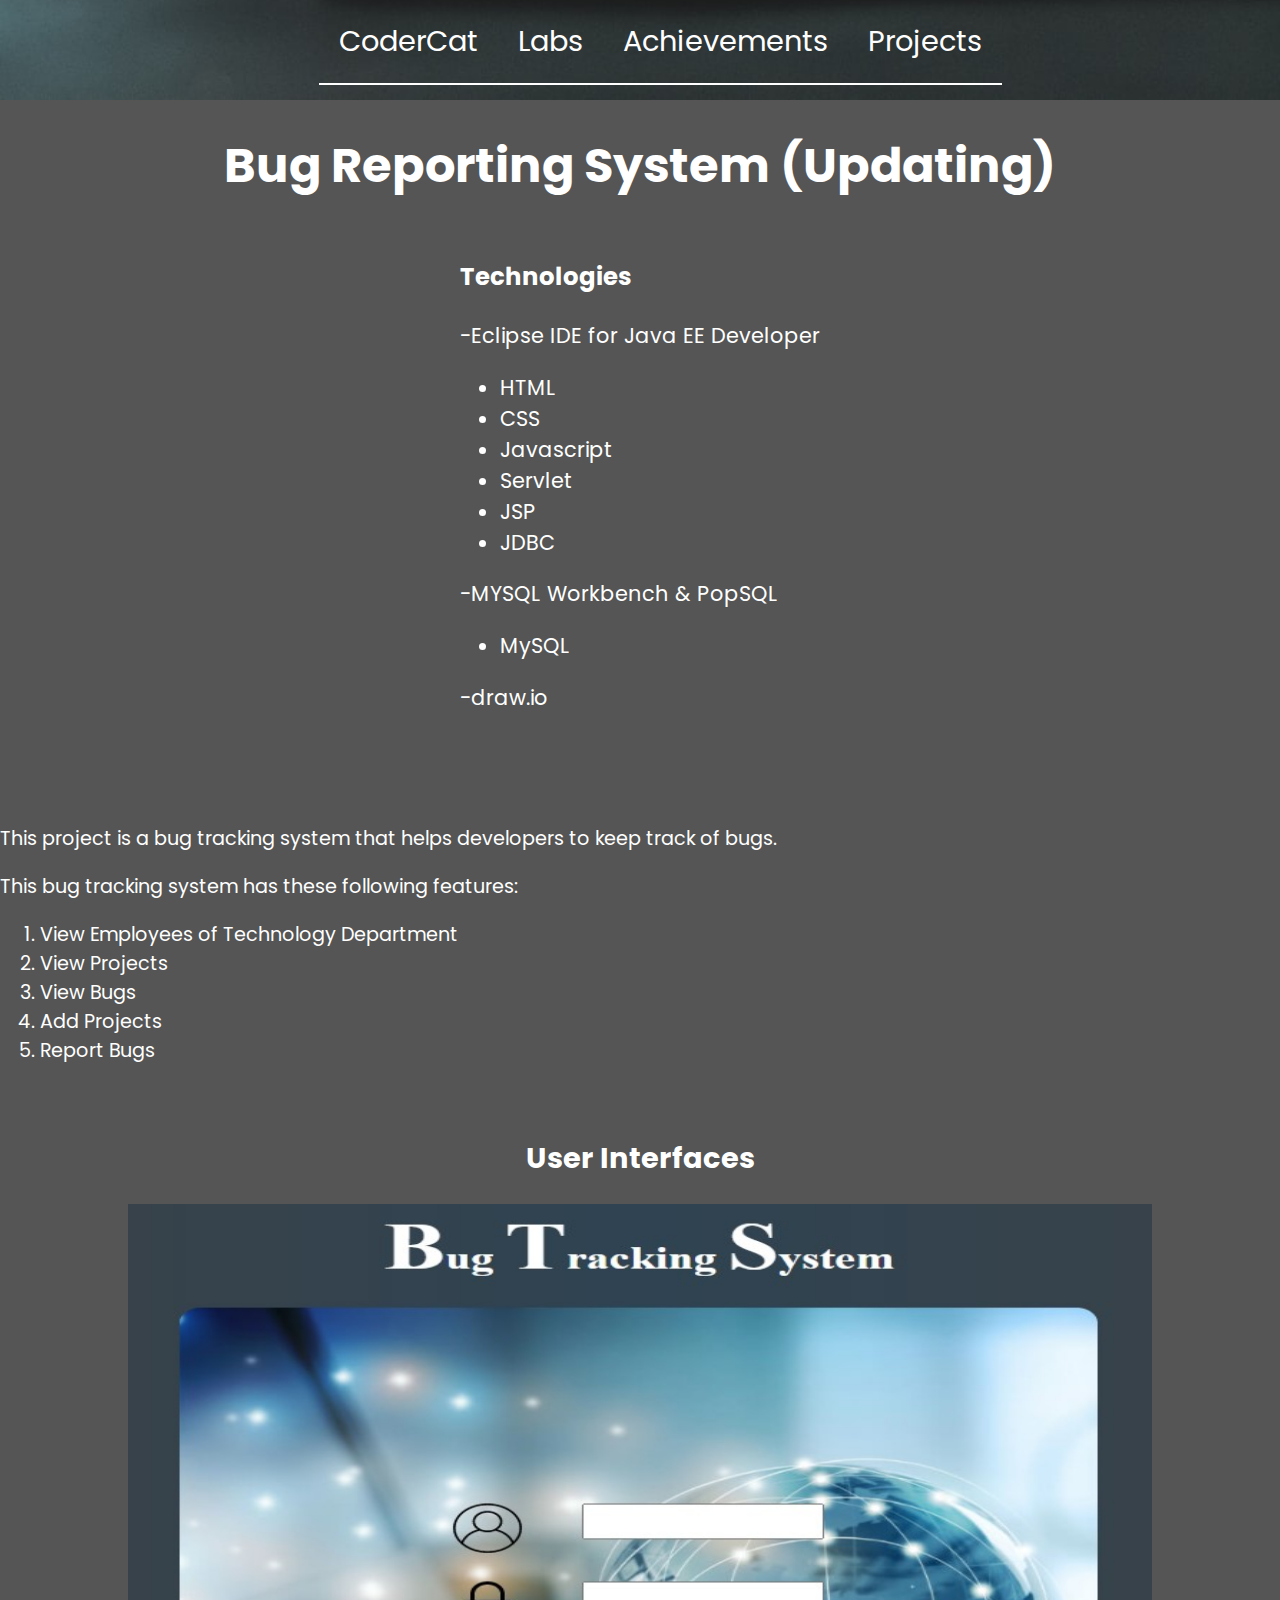
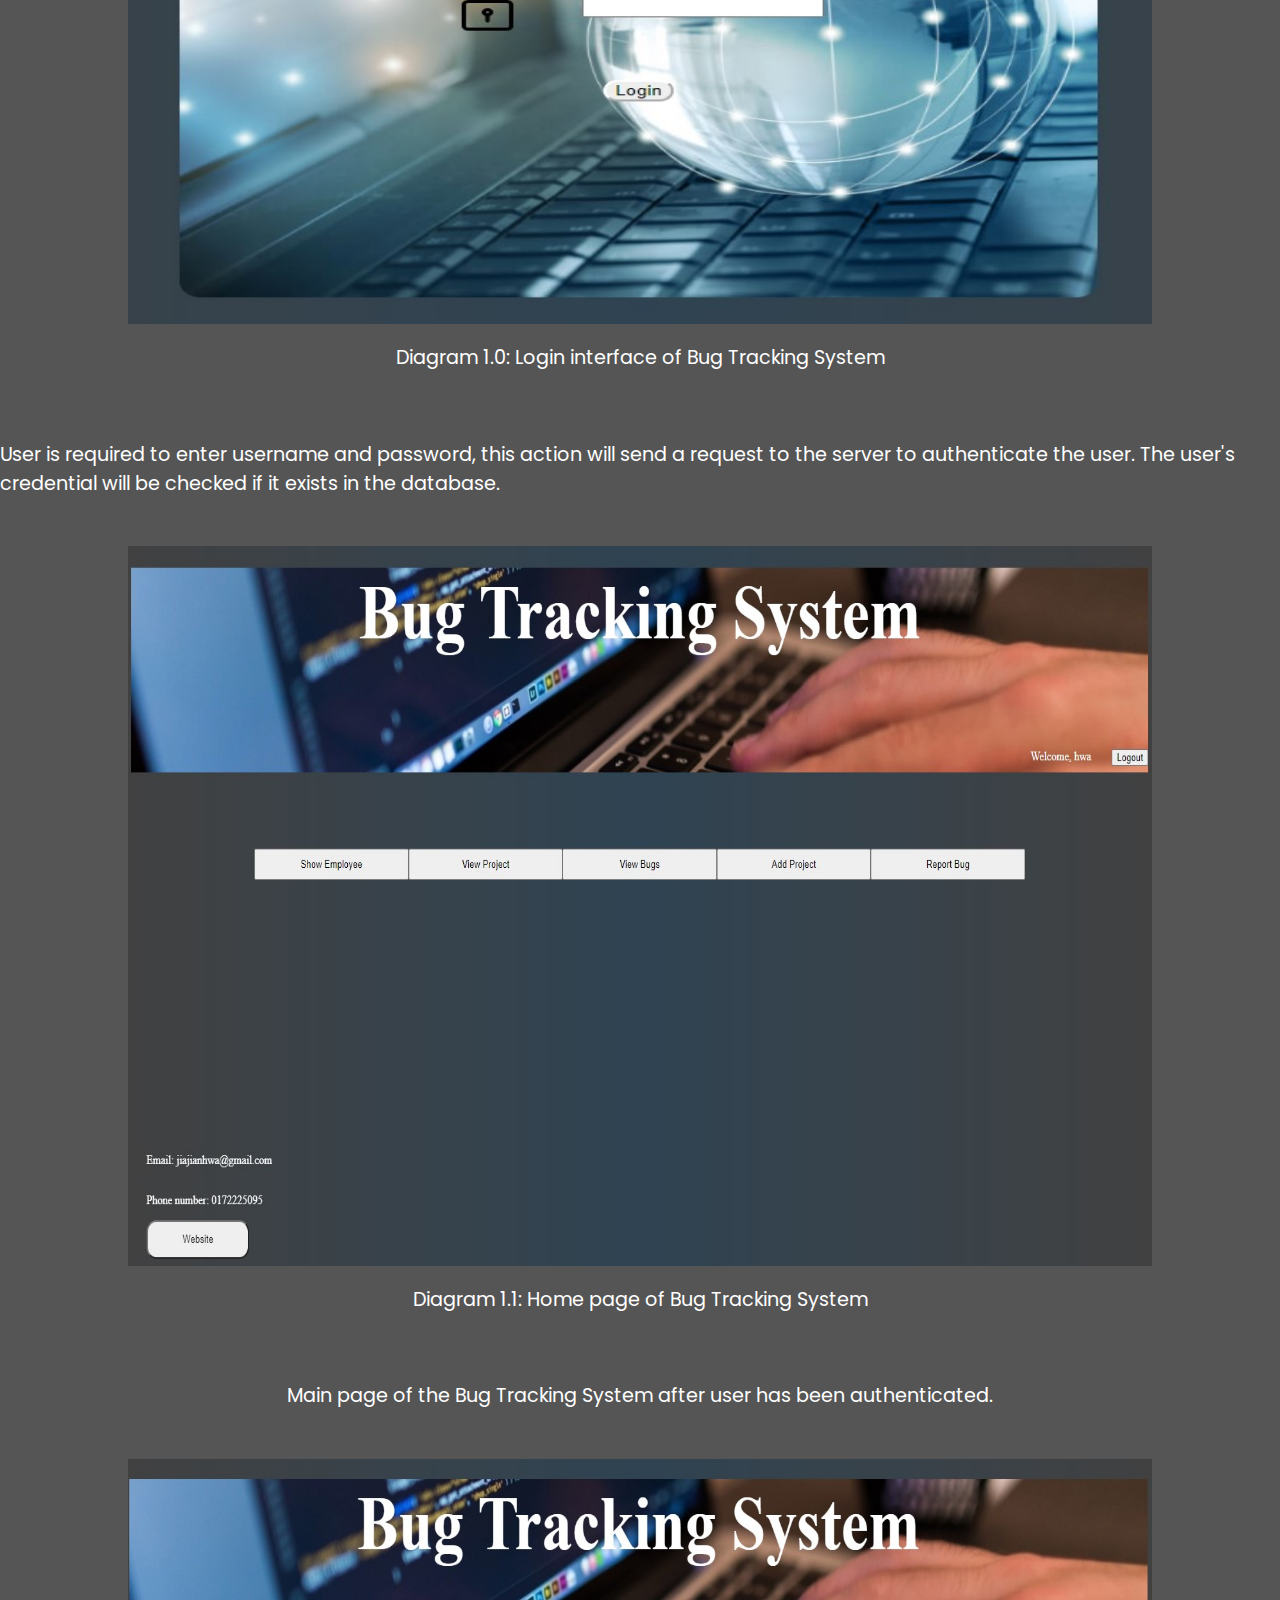
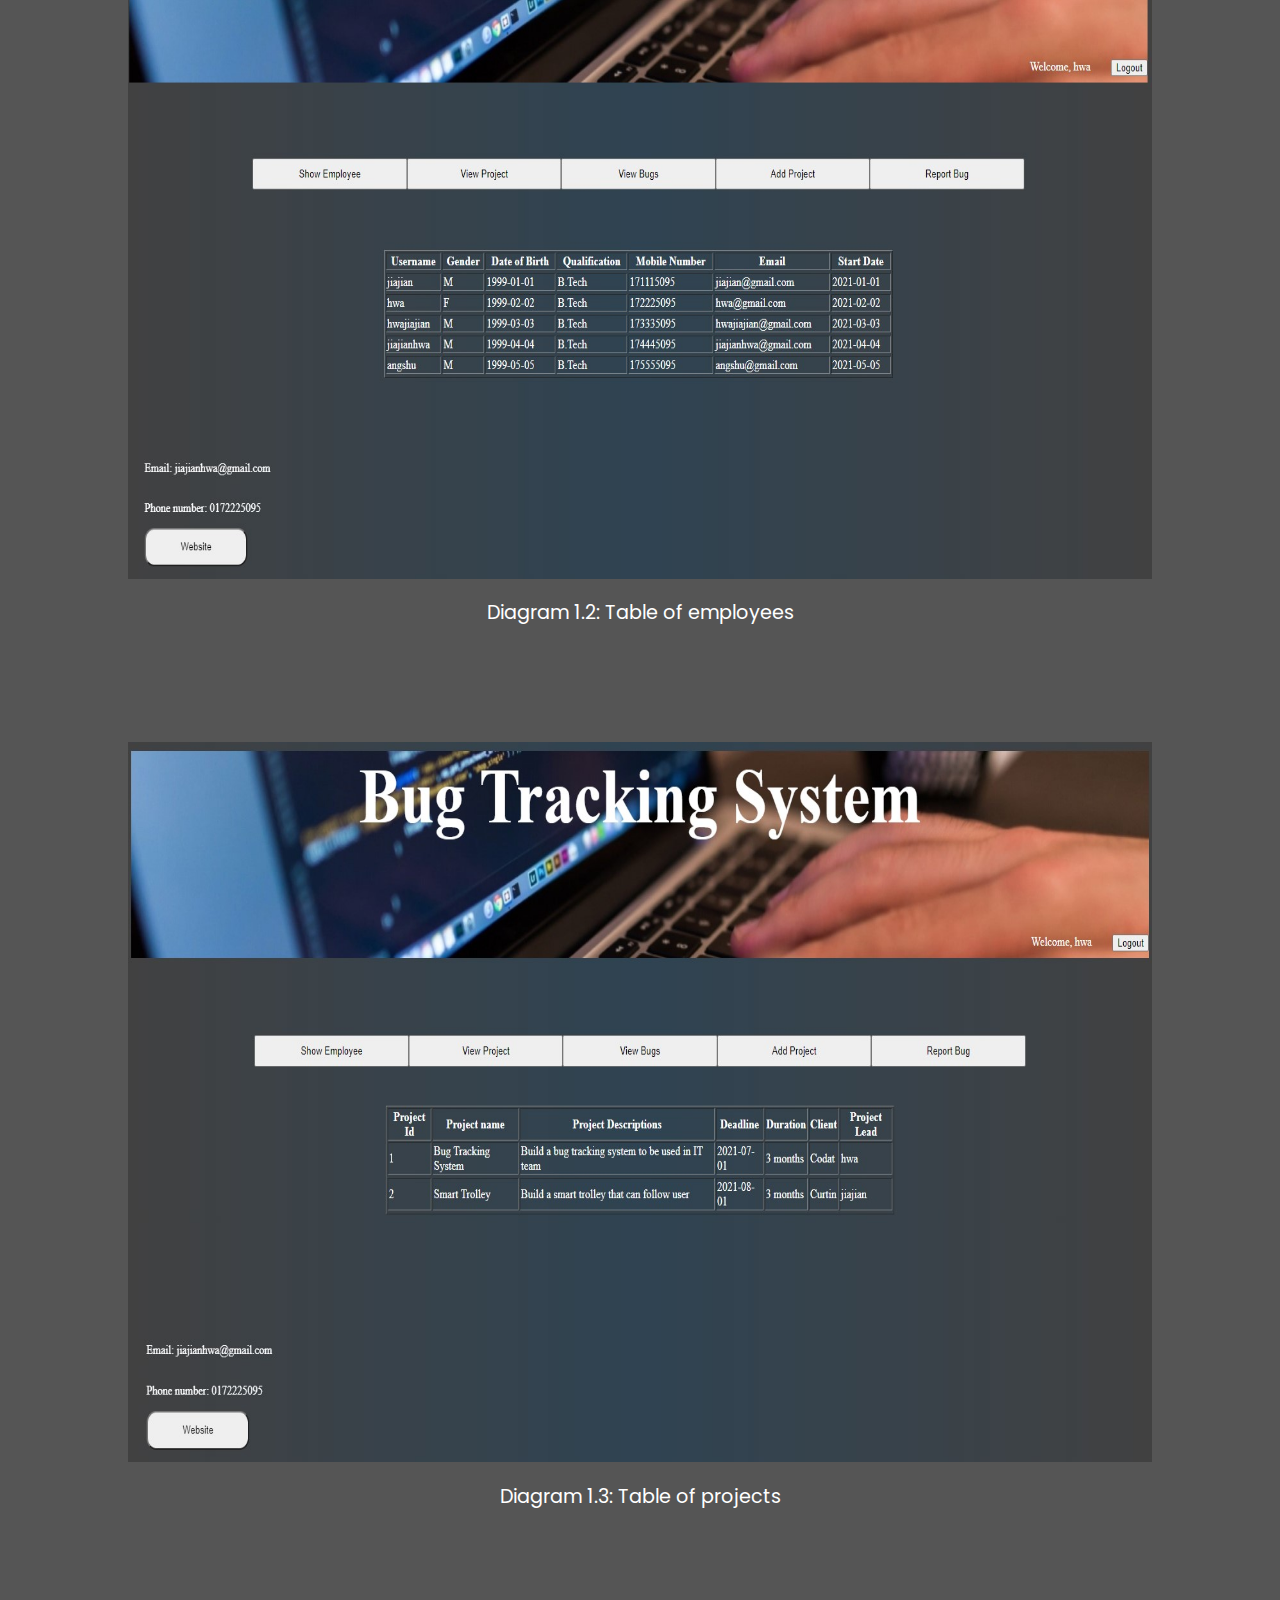
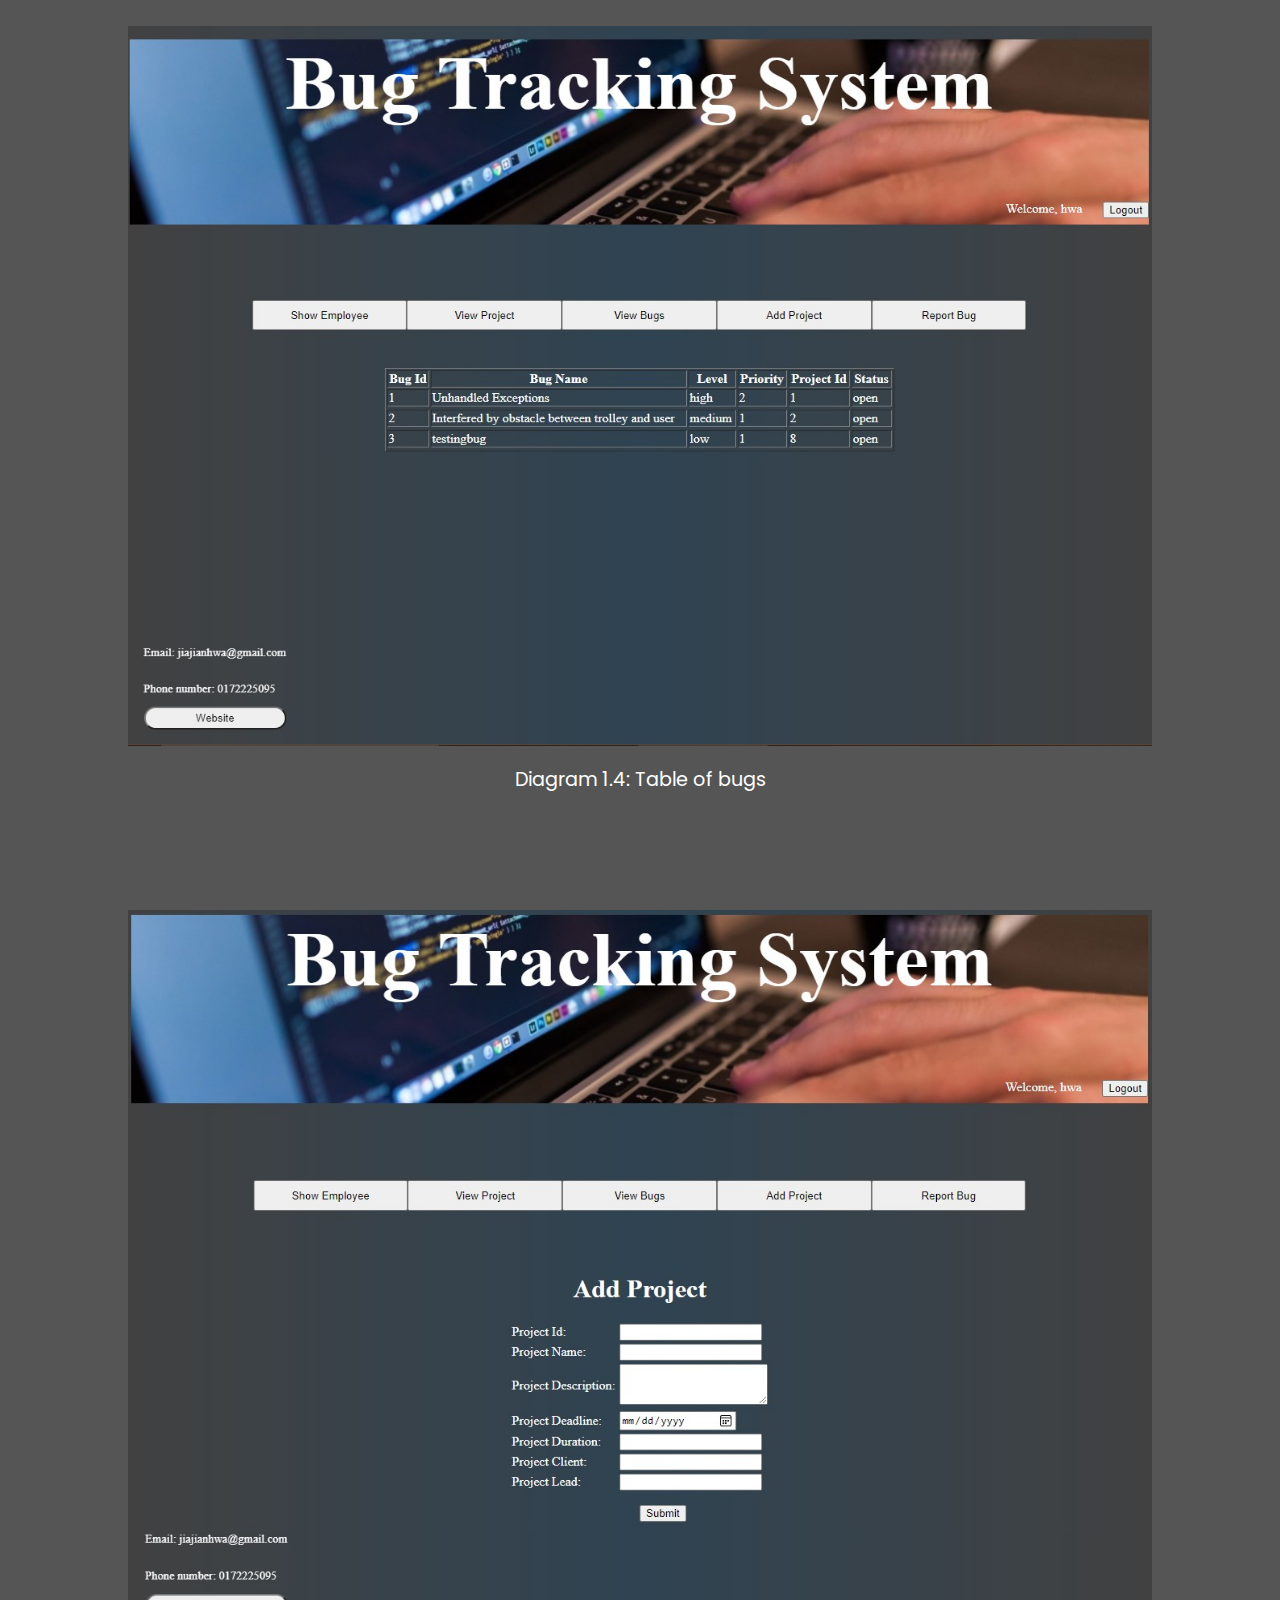
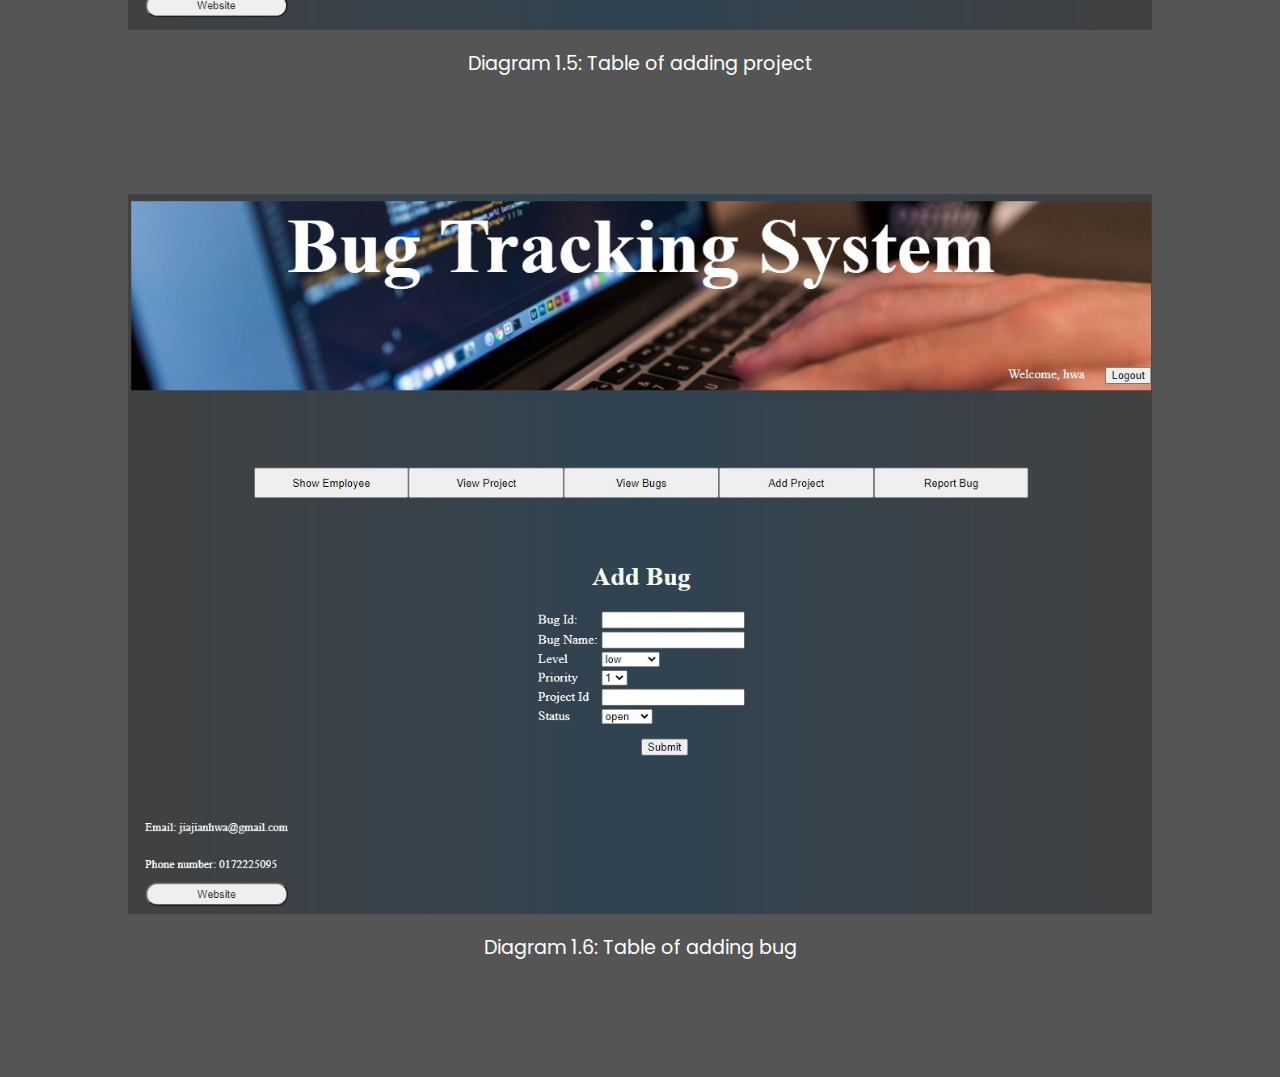
==== bugtrackingProject.html @ d5ee4cfd "projectsincluded" ====
<!DOCTYPE html>
<html>
    <head>
        <meta charset="utf-8">
        <meta name="viewport" content="width=device-width, initial-scale=1">
        <link rel="preconnect" href="https://fonts.gstatic.com">
        <link href="https://fonts.googleapis.com/css2?family=Poppins:wght@200&display=swap" rel="stylesheet">
        <link rel="preconnect" href="https://fonts.gstatic.com">
        <link href="https://fonts.googleapis.com/css2?family=Lora&display=swap" rel="stylesheet">   
        <link rel="stylesheet" type="text/css" href="style.css">
       
        <title>Bug Reporting System</title>

    </head>


    <body>
        <section class="main-section-lab">
            <nav class="main-nav">
              <ul class="main-nav-container">
                  <li><a href=".">CoderCat</a></li>
                  <li><a href="labs.html">Labs</a></li>
                  <li><a href="achievements.html">Achievements</a></li>
                  <li><a href="project.html">Projects</a></li>
              </ul>
            </nav>
        </section>


        <div class="project">
            <h1>Bug Reporting System (Updating)</h1>

            <div class="use-container">
                <div class="tech-container">
                    <h3>Technologies</h3>
                    <p>-Eclipse IDE for Java EE Developer</p>
                    <ul>
                        <li>HTML</li>
                        <li>CSS</li>
                        <li>Javascript</li>
                        <li>Servlet</li>
                        <li>JSP</li>
                        <li>JDBC</li>
                    </ul>
                    <p>-MYSQL Workbench & PopSQL</p>
                    <ul>
                        <li>MySQL</li>
                    </ul>
                    <p>-draw.io</p>
                </div>

            </div>

            <div class="project-intro">
                <p>This project is a bug tracking system that helps developers 
                    to keep track of bugs.
                </p>
                <p>This bug tracking system has these following features:</p>
                <ol>
                    <li>View Employees of Technology Department</li>
                    <li>View Projects</li>
                    <li>View Bugs</li>
                    <li>Add Projects</li>
                    <li>Report Bugs</li>
                </ol><br>

                
                <h2 style="text-align: center;">User Interfaces</h2>

                <div class="bugtrackingresult">
                    <img src="Images/bugtrackinglogin.jpg">
                    <p>Diagram 1.0: Login interface of Bug Tracking System</p><br>
                    <p>User is required to enter username and password, this action will send a request to the
                        server to authenticate the user. The user's credential will be checked if it exists in the
                        database.
                    </p><br>
                    <img src="Images/bugtrackinghome.jpg">
                    <p>Diagram 1.1: Home page of Bug Tracking System</p><br>
                    <p>Main page of the Bug Tracking System after user has been authenticated.
                    </p><br>
                    <img src="Images/bugtrackingshowemployee.jpg">
                    <p>Diagram 1.2: Table of employees</p><br>
                    <p>
                    </p><br>
                    <img src="Images/bugtrackingviewproject.jpg">
                    <p>Diagram 1.3: Table of projects</p><br>
                    <p>
                    </p><br>
                    <img src="Images/bugtrackingviewbug.jpg">
                    <p>Diagram 1.4: Table of bugs</p><br>
                    <p>
                    </p><br>
                    <img src="Images/bugtrackingaddproject.jpg">
                    <p>Diagram 1.5: Table of adding project</p><br>
                    <p>
                    </p><br>
                    <img src="Images/bugtrackingaddbug.jpg">
                    <p>Diagram 1.6: Table of adding bug</p><br>
                    <p>
                    </p><br>
                </div>
               
            </div>
           
        </div>
    </body>
</html>
---- style.css ----
html{
    font-family: 'Poppins', sans-serif;
    scroll-behavior: smooth; 
}

body{
    margin:0;
    
}

.main-section{
    background-image: url(Images/codingBackground.jpeg);
    background-repeat: no-repeat;
    background-size: cover;
}


/*-----------------Navigation bar---------------*/

.main-nav-container{
    display:flex;
    justify-content: center;
    margin:0;
    list-style:none;
    font-size: 1.2em;
    height: 10%;
    /* width:80%; */
}

.main-nav-container > li{
    padding: 20px;
    border-bottom: 2px solid white;
}

li > a{
    font-size: 1.5em;
}

li > a{
    color: #FFF;
    text-decoration: none;
}

@media only screen and (max-width: 500px) {
    .main-nav-container{
        font-size: 0.4em;
        
    }

    .main-container > .logo{
        height: 10vh;
        width: 10vh;
    }

    
    .programBtn > button{
        width: auto;
    }

    

}

.main-nav-container > li:hover{
    background-image: linear-gradient(#817984,#a99fa2,#b8adad);
    opacity: 0.8;
}


/* ----------End of Navigation bar----- */
/*index.html*/

/*-----------------Title---------------*/

.title{
    
    height: 600px;
    display: flex;
    flex-direction: column;
    align-items: center;
    justify-content: center;
    color: #FFF;
}


.main-container{
    
    display: flex;
    flex-direction: column;
    align-items: center; 
}


.main-container > .logo{
    background-image: url(Images/cat_logo.png);
    height: 260px;
    width: 260px;
    background-repeat: no-repeat;
    background-size: cover;
    border-radius: 50%;
    opacity: 0.9;
    margin-top: 2vh;
}

.main-container > .main-title{
    font-size: 2.5em;
}


@import url(https://fonts.googleapis.com/css?family=Khula:700);

.hidden {
    opacity:0;
  }

.console-container {
   
    font-family:Khula;
    font-size:3em;
    text-align:center;
    height:100px;
    width:600px;
    display:block;
    position:relative;
    color:white;
    top:30px;
    bottom:0;
    padding-left:30px;
    right:0;
    margin:30px auto;
  }

.console-underscore {
     display:inline-block;
    position:relative;
    top:-0.14em;
    left:10px;
  }


/*-----------------End of title---------------*/

/*-----------------Introduction---------------*/
.self-introduction-section{
    background-color: white;
    font-family: 'Lora', serif;
    
    
}

/*-----------------End of Introduction---------------*/

/* Skills */
.skills-container{
    color: #283e51;
    display: grid;
    grid-template-columns: repeat(auto-fill, minmax(350px, 1fr));
    font-size: 20px;
    /* position: relative; */
    text-align: center;
} 

/* .skills-background{
    background-image: url(codingBackground.jpeg);
    width: 100%;
    height: 100%;            
    position: absolute;
    opacity: 0.2;
    background-repeat: no-repeat;
    background-size: 100%;
} */

.skillsElement{
    display: flex;
    flex-direction: column;
    justify-content: center;
    align-items: center;
    padding: 80px;
    margin: 40px;
    border-radius: 12px;
    
    background-color:white;
    background-image: linear-gradient(#d7e1ec,#ffffff);
    border-bottom: 3px solid grey; 
    
}

.skillsElement:hover{
    background-image: linear-gradient(#f5f7fa,#b8c6db);
}

.java-logo{
    height: 70px;
    width: 70px;
    background: url(Images/java.svg);
    background-repeat: no-repeat;
}

.webdev-logo{
    height: 70px;
    width: 70px;
    background: url(Images/webdev.svg);
    background-repeat: no-repeat;
}

.db-logo{
    height: 70px;
    width: 70px;
    background: url(Images/mysql.svg);
    background-repeat: no-repeat;
}

.javaWeb-logo{
    height: 70px;
    width: 70px;
    background: url(Images/javaweb.svg);
    background-repeat: no-repeat;
}

.etc-logo{
    height: 70px;
    width: 70px;
    background: url(Images/etc.svg);
    background-repeat: no-repeat;
}

.email-container{
    flex-direction: row;
    display: flex;
    font-size: 18px;
}

.emaillogo>img{
    width:60px;
    height:60px;
}

.email{
    display:flex;
    justify-items: center;
    align-items: center;
    margin-left: 15px;
    font-size: 1.2em;
}


.phoneNum-container{
    font-size: 18px;
    margin-top: 20px;
    flex-direction: row;
    display: flex;
    margin-left: -80px;
}

.phonelogo>img{
    width:60px;
    height:60px;
}

.phonenumber{
    display:flex;
    justify-items: center;
    align-items:center;
    margin-left: 15px;
    font-size: 1.2em;

}

/*-----------------End of skills---------------*/


/* Footer */
footer{
    text-align: center;
}

/*-----------------End of index.html---------------*/

/*-----------------labs.html---------------*/
.main-section-lab{
    height: 100px;
    background-image: url(Images/macbook.jpg);
    background-repeat: no-repeat;
    background-size: cover;
    background-position: bottom;
}

.labsContainer{
    font-size: 3em;
    font-family: 'Lora', serif;
}

.programmingQuesContainer{
    display: flex;
    flex-direction: row;
    flex-wrap:nowrap;
    
}

.programImage{
    background-image: url(Images/laptop_plant.jpg);
    background-repeat: no-repeat;
    background-position:center;
    background-size:cover;
    
    width: 50vw;
    height: 30vh;
    flex:1;
}

.programInner{
    flex:1;
    display: flex;
    background-color:#F2F2F2;
    flex-direction: column;
    align-items: center;
    justify-content: center;
}

.programInner > .programDescription{
    padding-left: 50px;
}

.programBtn{
    margin-top:4vh;
    
}

.programBtn > button{
    
    height: 100%;
    width: 100%;
    text-align: center;
    border-radius: 25px;
    border: 1px solid #555;
    
}

.programBtn > button:hover{
    background-color:ghostwhite;
}

.DSAContainer{
    display: flex;
    flex-direction: row;
    flex-wrap:nowrap;
    
}

.DSAImage{
    background-image: url(Images/calculation.jpg);
    background-repeat: no-repeat;
    background-position:bottom;
    background-size: cover;

    width: 50vw;
    height: 30vh;
    flex:1;
}

.DSAInner{
    flex:1;
    display: flex;
    background-color:#F2F2F2;
    flex-direction: column;
    align-items: center;
    justify-content: center;
}

.DSAInner > .DSADescription{
    padding-left: 50px;
}

.DSABtn{
    margin-top:4vh;
    
}

.DSABtn > button{
    border: 1px solid #555;
    height: 100%;
    width: 100%;
    text-align: center;
    border-radius: 25px;
}   

.DSABtn > button:hover{
    background-color:ghostwhite;
}


.SrvJSPContainer{
    display: flex;
    flex-direction: row;
    flex-wrap:nowrap;
    
}

.SrvJSPImage{
    background-image: url(Images/web.jpg);
    background-repeat: no-repeat;
    background-position:bottom;
    background-size: cover;

    width: 50vw;
    height: 30vh;
    
    flex:1;
}

.SrvJSPInner{
    flex:1;
    display: flex;
    background-color:#F2F2F2;
    flex-direction: column;
    align-items: center;
    justify-content: center;
}

.SrvJSPInner > .SrvJSPDescription{
    padding-left: 50px;
}

.SrvJSPBtn{
    margin-top:4vh;
    
}

.SrvJSPBtn > button{
    height: 100%;
    width: 100%;
    text-align: center;
    border-radius: 25px;
    border: 1px solid #555;
}    

.SrvJSPBtn > button:hover{
    background-color:ghostwhite;
}


/*-----------------End of labs.html---------------*/

/*-----------------programming.html---------------*/
/* Popup container - can be anything you want */
/* Programming button popup */
.programbtn {
    position: relative;
    display: inline-block;
    cursor: pointer;
    -webkit-user-select: none;
    -moz-user-select: none;
    -ms-user-select: none;
    user-select: none;
  }
  
  /* The actual popup */
  .programbtn .prgmbtnOverText {
    visibility: hidden;
    width: 160px;
    background-color: #555;
    color: #fff;
    text-align: center;
    border-radius: 6px;
    padding: 8px 0;
    position: absolute;
    z-index: 1;
    bottom: 125%;
    left: 50%;
    margin-left: -80px;
  }
  
  /* Popup arrow */
  .programbtn .prgmbtnOverText::after {
    content: "";
    position: absolute;
    top: 100%;
    left: 50%;
    margin-left: -5px;
    border-width: 5px;
    border-style: solid;
    border-color: #555 transparent transparent transparent;
  }
  
  /* Toggle this class - hide and show the popup */
  .programbtn .show {
    visibility: visible;
    -webkit-animation: fadeIn 1s;
    animation: fadeIn 1s;
  }

  .programbtn .hide {
    visibility:hidden;
    
  }
/* End of Programming button popup */

/* DSA button popup */
  .dsabtn {
    position: relative;
    display: inline-block;
    cursor: pointer;
    -webkit-user-select: none;
    -moz-user-select: none;
    -ms-user-select: none;
    user-select: none;
  }
  
  /* The actual popup */
  .dsabtn .dsabtnOverText {
    visibility: hidden;
    width: 160px;
    background-color: #555;
    color: #fff;
    text-align: center;
    border-radius: 6px;
    padding: 8px 0;
    position: absolute;
    z-index: 1;
    bottom: 125%;
    left: 50%;
    margin-left: -80px;
  }
  
  /* Popup arrow */
  .dsabtn .dsabtnOverText::after {
    content: "";
    position: absolute;
    top: 100%;
    left: 50%;
    margin-left: -5px;
    border-width: 5px;
    border-style: solid;
    border-color: #555 transparent transparent transparent;
  }
  
  /* Toggle this class - hide and show the popup */
  .dsabtn .show {
    visibility: visible;
    -webkit-animation: fadeIn 1s;
    animation: fadeIn 1s;
    
  }

  .dsabtn .hide {
    visibility:hidden;
    -webkit-animation: fadeOut 1s;
    animation: fadeOut 1s;
  }
  
  /* Add animation (fade in the popup) */
  @-webkit-keyframes fadeIn {
    from {opacity: 0;} 
    to {opacity: 1;}
  }
  
  @keyframes fadeIn {
    from {opacity: 0;}
    to {opacity:1 ;}
  }
/* End of DSA button popup */

/* ServletJsp button popup */
.SrvJSPbtn {
    position: relative;
    display: inline-block;
    cursor: pointer;
    -webkit-user-select: none;
    -moz-user-select: none;
    -ms-user-select: none;
    user-select: none;
  }
  
  /* The actual popup */
  .SrvJSPbtn .SrvJSPbtnOverText {
    visibility: hidden;
    width: 160px;
    background-color: #555;
    color: #fff;
    text-align: center;
    border-radius: 6px;
    padding: 8px 0;
    position: absolute;
    z-index: 1;
    bottom: 125%;
    left: 50%;
    margin-left: -80px;
  }
  
  /* Popup arrow */
  .SrvJSPbtn .SrvJSPbtnOverText::after {
    content: "";
    position: absolute;
    top: 100%;
    left: 50%;
    margin-left: -5px;
    border-width: 5px;
    border-style: solid;
    border-color: #555 transparent transparent transparent;
  }
  
  /* Toggle this class - hide and show the popup */
  .SrvJSPbtn .show {
    visibility: visible;
    -webkit-animation: fadeIn 1s;
    animation: fadeIn 1s;
    
  }

  .SrvJSPbtn .hide {
    visibility:hidden;
    -webkit-animation: fadeOut 1s;
    animation: fadeOut 1s;
  }
  
  /* Add animation (fade in the popup) */
  @-webkit-keyframes fadeIn {
    from {opacity: 0;} 
    to {opacity: 1;}
  }
  
  @keyframes fadeIn {
    from {opacity: 0;}
    to {opacity:1 ;}
  }
 /* End of ServletJsp button popup */
  /* End of labs.html */


/* programming, dsa and servletjsp .html */
.programQues{
      background-color: #555;
      display: flex;
      color: white;
      
      /* border: 1px solid red; */
}

.programQues1-container{
    border-bottom: 1px solid white;
}


.dsaQues{
    background-color: #555;
    display: flex;
    flex-direction: column;
    color: white;
}

.borderBtm{
    border-bottom: 1px solid white;
}

.dsaQues1 > img{
    height: 60vh;
    width: 60vh;
}

.srvJsp{
    background-color: #555;
    display:flex;
    flex-direction: column;
    color: white;
}
/* End of programming, dsa and servletjsp .html */


/*project.html*/
.bugreportingSystem{
    position: relative;
    height: 44vh;
    width: 100%;
    background-color: #36096d;
    background-image: linear-gradient(315deg, #36096d 0%, #37d5d6 74%);
    overflow: hidden;
}

.bugreportSystembg{
    
    height:44vh;
    width:68vw;
    background-color: #37d5d6;
    background-image: url(Images/bugtrackinghome.jpg);
    background-repeat: no-repeat;
    background-size: contain;
    background-position: center;
    display: inline-block;
    visibility: hidden;
    animation: all ease 0.8s;
   
}

.arrow-blue{
    width: 0;
    height: 44vh;
    border-style: solid;
    border-width: 23vh 0 23vh 10vh;
    border-color: transparent transparent transparent #37d5d6;
    display: inline-block;
    left: 100%;
    position: relative;
}


.sortingAnimation{
    position: relative;
    height: 45vh;
    width: 100%;
    background-color: #f8ceec;
    background-image: linear-gradient(315deg, #f8ceec 0%, #a88beb 74%);
    overflow: hidden;
}

.sortAnimationbg{
    
    height:45vh;
    width:68vw;
    background-color: #f8ceec;
    background-image: url(Images/sortingalgohome.jpg);
    background-repeat: no-repeat;
    background-size: contain;
    background-position: center;
    display: inline-block;
    visibility: hidden;
    animation: all ease 0.8s;
   
}

.arrow-pink{
    width: 0;
    height: 45vh;
    border-style: solid;
    border-width: 23vh 0 23vh 10vh;
    border-color: transparent transparent transparent #f8ceec;
    display: inline-block;
    left: 100%;
    position: relative;
}


/*End of project.html*/


/*bugtrackingProject.html*/
.project{
    background-color: #555;
    color:white;
}

.project h1{
    margin-top: 0;
    padding-top:30px;
    text-align: center;
    font-size: 3em;
    
}

.use-container{
    display: flex;
    flex-direction: row;
    justify-content:space-around;
    align-items: center;
    font-size: 1.3em;
    
}

.tech-container{
    margin:auto;
}


.project-intro{
    margin-top: 10vh;
    font-size: 1.2em;
}

.bugtrackingresult{
    display:flex;
    flex-direction: column;
    justify-content: center;
    align-items: center;
}

.bugtrackingresult > img{
    height:80vh;
    width:80vw;
}



/*achievments.html*/
* {box-sizing:border-box}


.achivementsbg{
    background-color: #555;
}

/* Slideshow container */
.slideshow-container {
  max-width: 1000px;
  position: relative;
  margin: auto;
  
}

/* Hide the images by default */
.mySlides {
  display: none;
}

.mySlides > img{
    height:780px;
    
}

/* Next & previous buttons */
.prev, .next {
  cursor: pointer;
  position: absolute;
  top: 50%;
  width: auto;
  margin-top: -22px;
  padding: 16px;
  color: black;
  font-weight: bold;
  font-size: 18px;
  transition: 0.6s ease;
  border-radius: 0 3px 3px 0;
  user-select: none;
}

/* Position the "next button" to the right */
.next {
  right: 0;
  border-radius: 3px 0 0 3px;
}

/* On hover, add a black background color with a little bit see-through */
.prev:hover, .next:hover {
  background-color: rgba(0,0,0,0.8);
}

/* Caption text */
.text {
  color: black;
  background-color: #F2F2F2;
  font-weight: 800;
  font-size: 20px;
  padding: 1px 12px;
  position: relative;
  bottom: 90px;
  width: 100%;
  text-align: center;
}

/* Number text (1/3 etc) */
.numbertext {
  color: black;
  font-size: 12px;
  padding: 8px 12px;
  position: absolute;
  top: 0;
}

/* The dots/bullets/indicators */
/* .dot {
  cursor: pointer;
  height: 15px;
  width: 15px;
  margin: 0 2px;
  background-color: #bbb;
  border-radius: 50%;
  display: inline-block;
  transition: background-color 0.6s ease;
}

.active, .dot:hover {
  background-color: #717171;
} */

/* Fading animation */
.fade {
  -webkit-animation-name: fade;
  -webkit-animation-duration: 1.5s;
  animation-name: fade;
  animation-duration: 1.5s;
}

@-webkit-keyframes fade {
  from {opacity: .4}
  to {opacity: 1}
}

@keyframes fade {
  from {opacity: .4}
  to {opacity: 1}
}

/*sortingAnimation.html*/
.back{
    position: absolute;
    top:0%;
    left:0%;
    width: 15vw;
    height:15vh;
    cursor: pointer;
    
}

.backarrow{
    position: absolute;
    top:35%;
    left:35%;
    width:40px;
    height:10px;
    background-color: #fff;
    box-shadow: 0 3px 5px rgba(0, 0, 0, .2);
}

.backarrow::after, .backarrow::before{
    content: '';
    position: absolute;
    width: 60%;
    height: 10px;
    left: -13px;
    background-color: #fff;
}

.backarrow::after{
    top:-7px;
    transform: rotate(125deg);
}

.backarrow::before{
    top:8px;
    transform: rotate(-125deg);
}

.title_bg{
    border: 1px solid #f8ceec;
    background-color: #f8ceec;
    background-image: linear-gradient(315deg, #f8ceec 0%, #a88beb 74%);

    height: 30vh;
    background-position: center;
    background-repeat: no-repeat;
    background-size: cover;
}

.title_bg > h1{
    padding-top:10vh;
    text-align: center;
    color: white;
}

.option-bars{
    display: flex;
    flex-direction: row;
    justify-content: center;
    align-items: center;
    background-color: #a88beb;
    height: 10vh;
    
}

.algos > button{
    height: 4vh;
    border-radius: 35px;
    border: 0.1px solid #a88beb;
    background-color: #f8ceec;
    text-align: center;
}

.algos > button:hover{
    background-color: #a88beb;
}

.animationcontainer
{
    display: grid;
    grid-template-columns: 100%;
    
}  


#array_container
{
  
    display: flex;
    width: 100%;
    height:60vh;
    background-color: #a88beb;
}

.funtext{
    background-color: #a88beb;
    width:100%;
    position: fixed;
    bottom: 7vh;
    text-align: center;
}

.hide
{
    display: none;
}
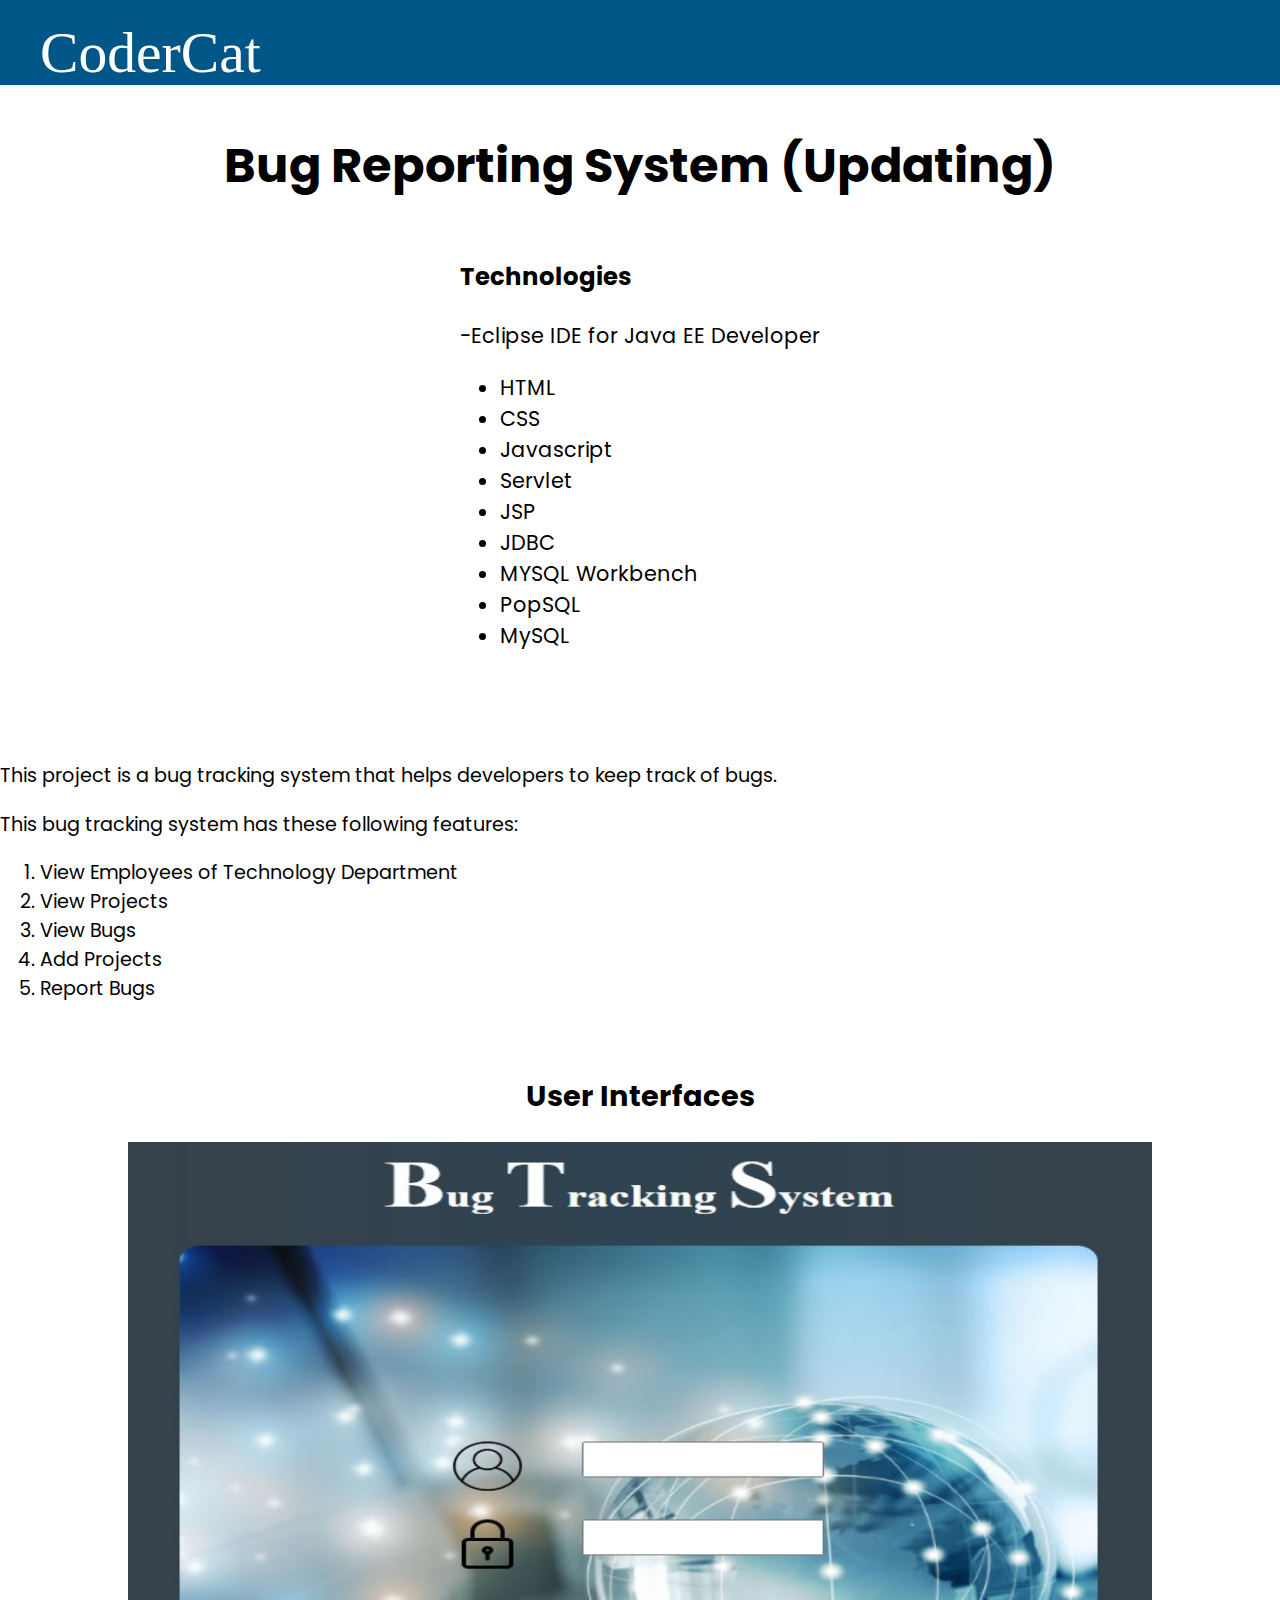
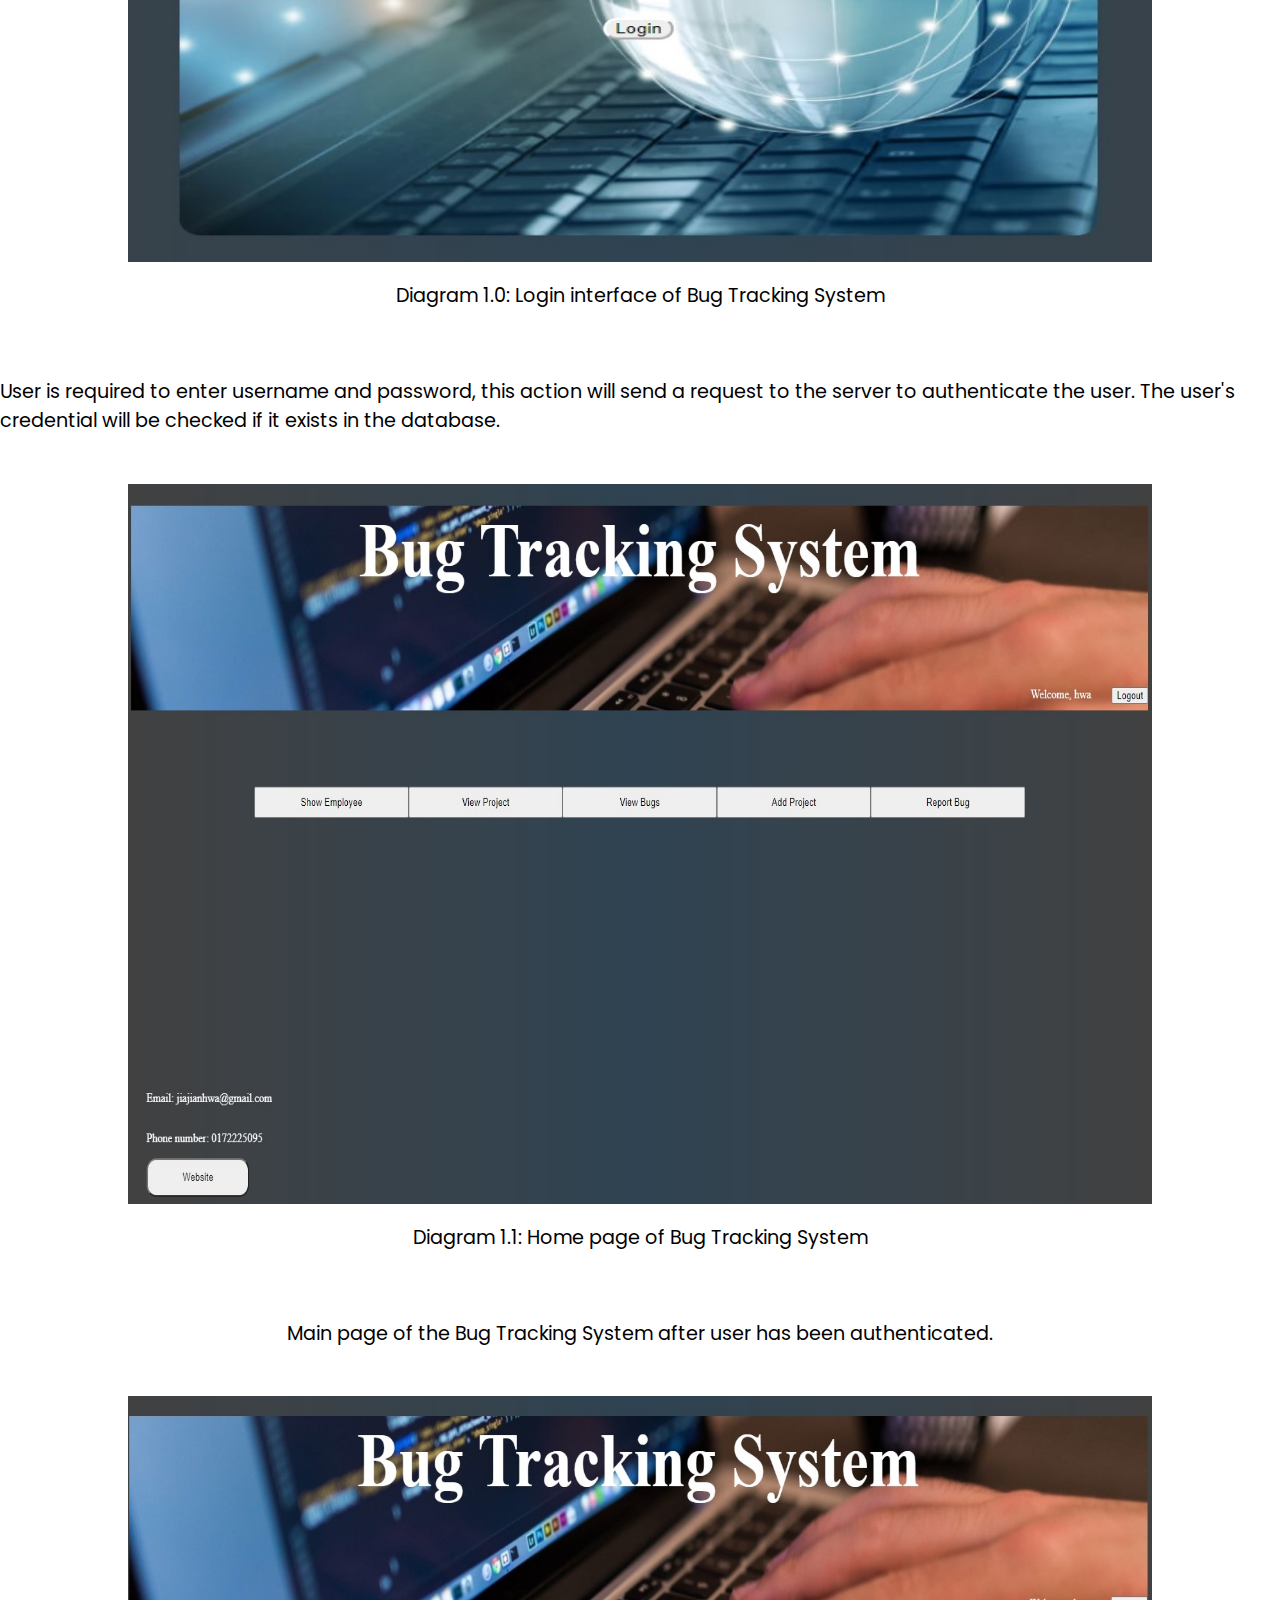
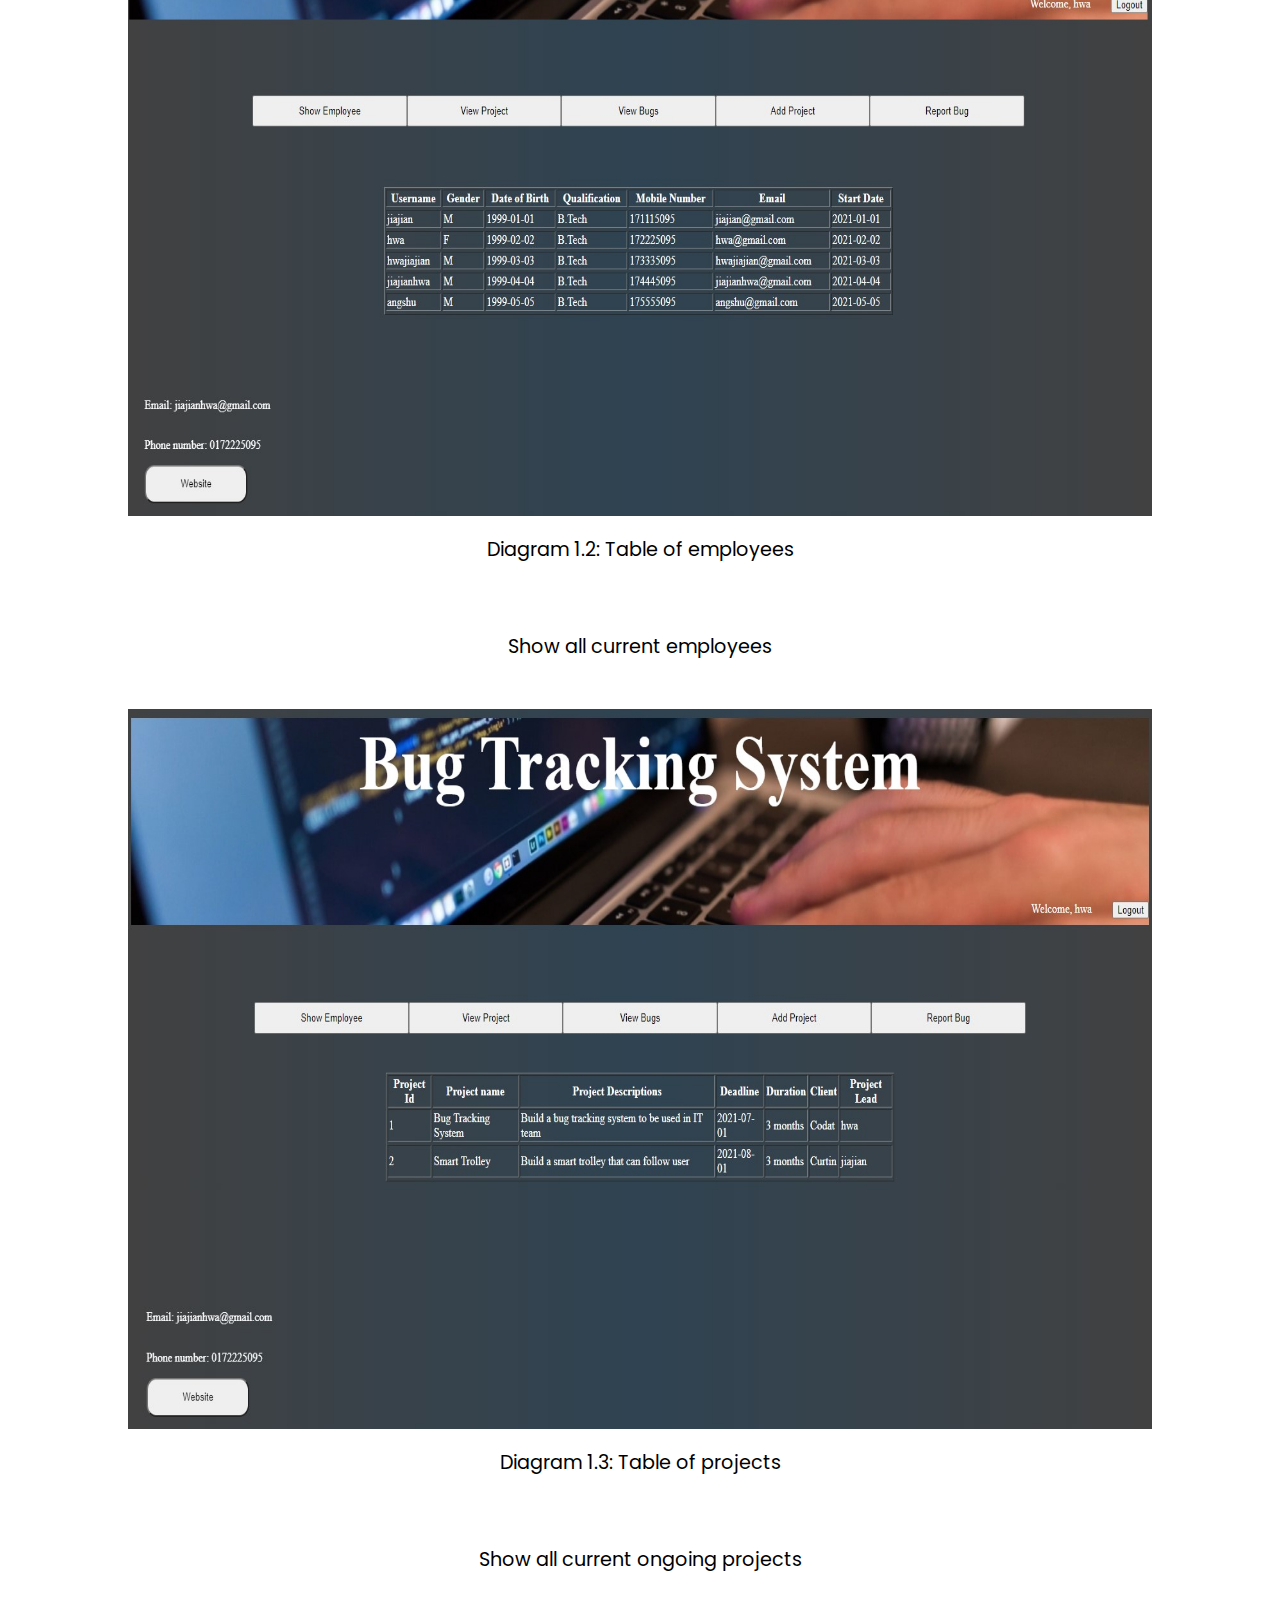
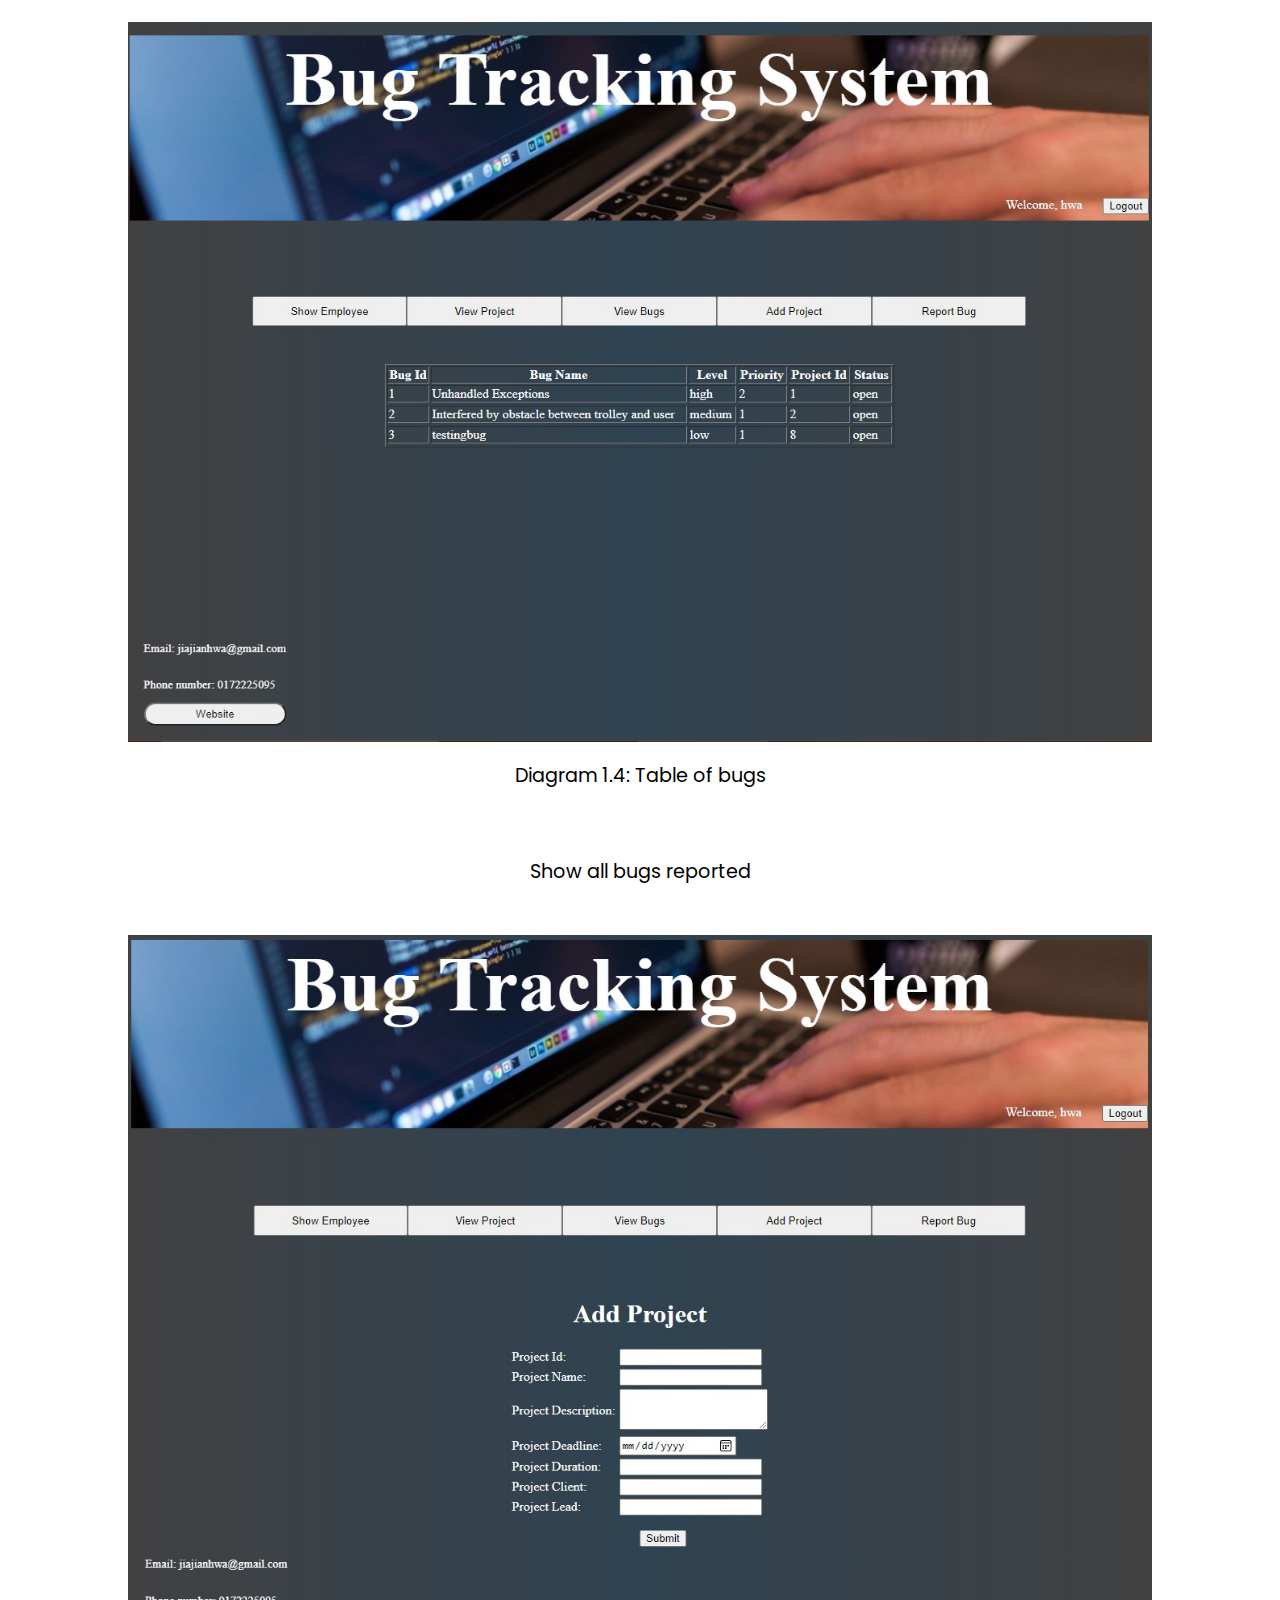
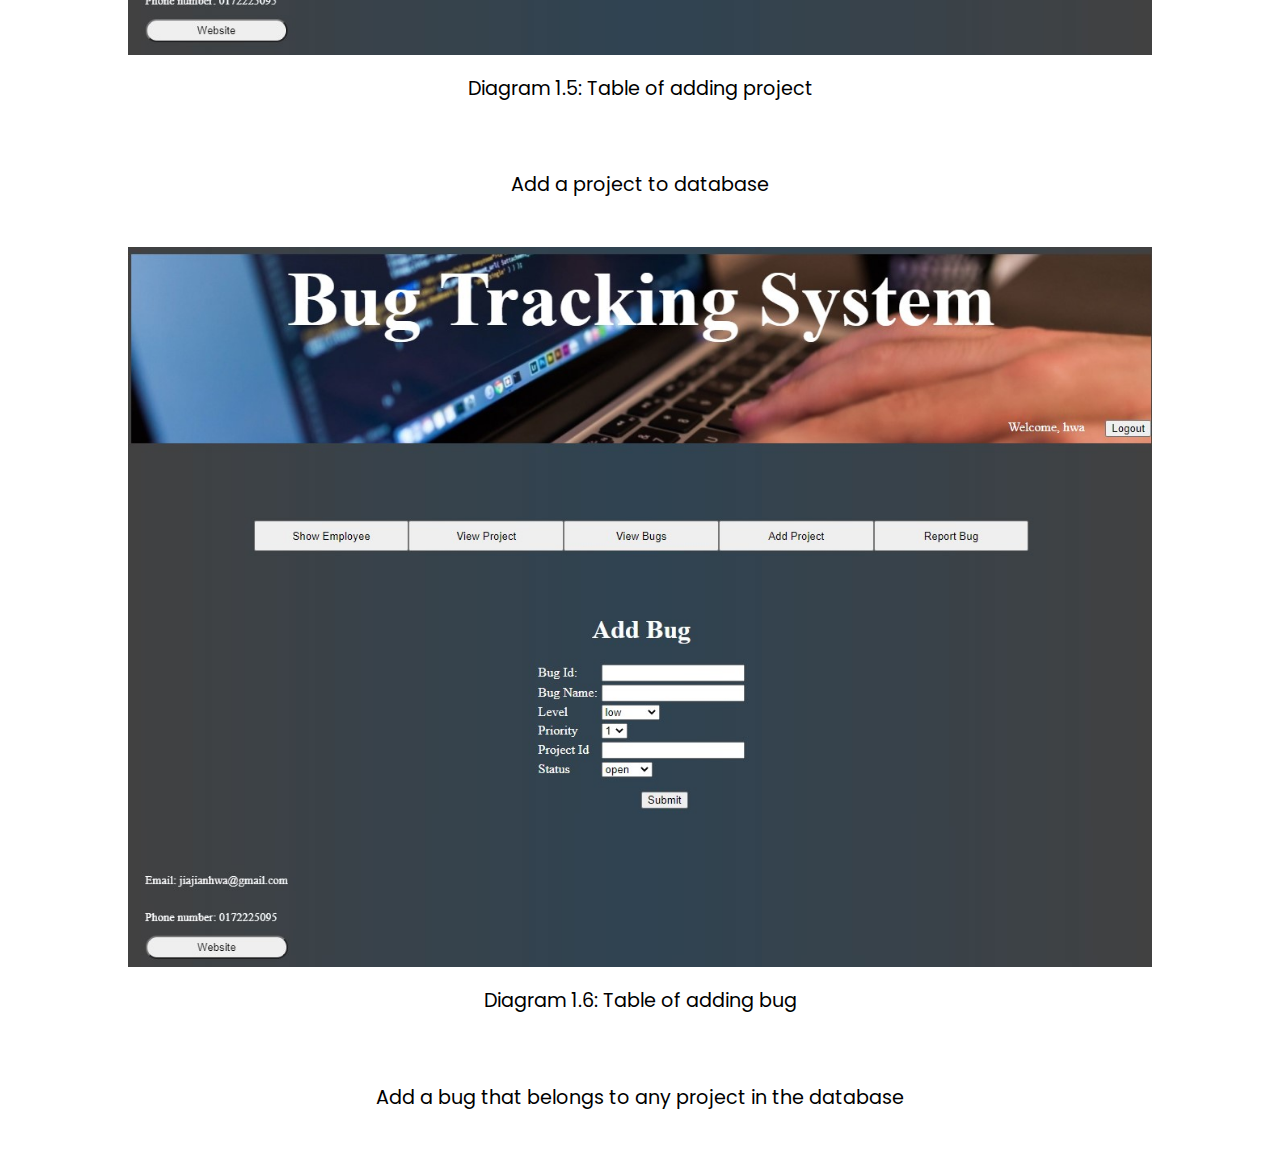
==== commit eff47905: "newdesign" ====
--- a/bugtrackingProject.html
+++ b/bugtrackingProject.html
@@ -19,9 +19,9 @@
             <nav class="main-nav">
               <ul class="main-nav-container">
                   <li><a href=".">CoderCat</a></li>
-                  <li><a href="labs.html">Labs</a></li>
+                  <!-- <li><a href="labs.html">Labs</a></li>
                   <li><a href="achievements.html">Achievements</a></li>
-                  <li><a href="project.html">Projects</a></li>
+                  <li><a href="project.html">Projects</a></li> -->
               </ul>
             </nav>
         </section>
@@ -41,12 +41,11 @@
                         <li>Servlet</li>
                         <li>JSP</li>
                         <li>JDBC</li>
-                    </ul>
-                    <p>-MYSQL Workbench & PopSQL</p>
-                    <ul>
+                        <li>MYSQL Workbench</li>
+                        <li>PopSQL</li>
                         <li>MySQL</li>
                     </ul>
-                    <p>-draw.io</p>
+                    
                 </div>
 
             </div>
@@ -80,23 +79,23 @@
                     </p><br>
                     <img src="Images/bugtrackingshowemployee.jpg">
                     <p>Diagram 1.2: Table of employees</p><br>
-                    <p>
+                    <p>Show all current employees
                     </p><br>
                     <img src="Images/bugtrackingviewproject.jpg">
                     <p>Diagram 1.3: Table of projects</p><br>
-                    <p>
+                    <p>Show all current ongoing projects
                     </p><br>
                     <img src="Images/bugtrackingviewbug.jpg">
                     <p>Diagram 1.4: Table of bugs</p><br>
-                    <p>
+                    <p>Show all bugs reported
                     </p><br>
                     <img src="Images/bugtrackingaddproject.jpg">
                     <p>Diagram 1.5: Table of adding project</p><br>
-                    <p>
+                    <p>Add a project to database
                     </p><br>
                     <img src="Images/bugtrackingaddbug.jpg">
                     <p>Diagram 1.6: Table of adding bug</p><br>
-                    <p>
+                    <p>Add a bug that belongs to any project in the database
                     </p><br>
                 </div>
                
--- a/style.css
+++ b/style.css
@@ -9,9 +9,10 @@
 }
 
 .main-section{
-    background-image: url(Images/codingBackground.jpeg);
+    /* background-image: url(Images/whitebgbluehexa.jpg);
     background-repeat: no-repeat;
     background-size: cover;
+    background-position:top; */
 }
 
 
@@ -19,27 +20,42 @@
 
 .main-nav-container{
     display:flex;
-    justify-content: center;
+    justify-content: space-between;
     margin:0;
     list-style:none;
     font-size: 1.2em;
     height: 10%;
+    background-color: #005686;
     /* width:80%; */
 }
 
 .main-nav-container > li{
-    padding: 20px;
-    border-bottom: 2px solid white;
+    /* padding: 20px;
+    border-bottom: 2px solid #2F4960; */
+    font-family: Brush Script MT, Brush Script Std, cursive;
+    font-size: 2em;  
+    padding-top: 20px; 
+    color: white;
 }
 
 li > a{
     font-size: 1.5em;
-}
-
-li > a{
-    color: #FFF;
+    color: white;
     text-decoration: none;
 }
+
+#labsnav{
+    text-align: center;
+    /* height: 3vh; */
+    font-family: Arial, Helvetica, sans-serif;
+    font-size: 1em;
+    margin-top: 2vh;
+    margin-right: 2vw;
+    /* background-color:#239de8 ;
+    border: 1px solid #239de8; */
+}
+
+
 
 @media only screen and (max-width: 500px) {
     .main-nav-container{
@@ -61,9 +77,8 @@
 
 }
 
-.main-nav-container > li:hover{
-    background-image: linear-gradient(#817984,#a99fa2,#b8adad);
-    opacity: 0.8;
+.main-nav-container > li>a:hover{
+    color: #239de8;
 }
 
 
@@ -74,17 +89,17 @@
 
 .title{
     
-    height: 600px;
+    height: 650px;
     display: flex;
     flex-direction: column;
     align-items: center;
     justify-content: center;
-    color: #FFF;
+    color: black;
+    background-color: #F7F9FB;
 }
 
 
 .main-container{
-    
     display: flex;
     flex-direction: column;
     align-items: center; 
@@ -98,6 +113,7 @@
     background-repeat: no-repeat;
     background-size: cover;
     border-radius: 50%;
+    border: 0.2px solid black;
     opacity: 0.9;
     margin-top: 2vh;
 }
@@ -115,14 +131,14 @@
 
 .console-container {
    
-    font-family:Khula;
+    font-family:New Century Schoolbook, TeX Gyre Schola, serif;
     font-size:3em;
     text-align:center;
     height:100px;
     width:600px;
     display:block;
     position:relative;
-    color:white;
+    color:#205B7A;
     top:30px;
     bottom:0;
     padding-left:30px;
@@ -143,21 +159,43 @@
 /*-----------------Introduction---------------*/
 .self-introduction-section{
     background-color: white;
-    font-family: 'Lora', serif;
-    
-    
+    font-family: New Century Schoolbook, TeX Gyre Schola, serif;
+    
+}
+
+.self-intro{
+    font-family: Arial, Helvetica, sans-serif;
+    text-align: center;     
+    color:  white;
+    background-color: #239DE8;
+    height:40vh;
+    padding-top: 10vh;
+    
+}
+
+.self-intro > h2{
+    font-size: 2em;
 }
 
 /*-----------------End of Introduction---------------*/
 
 /* Skills */
 .skills-container{
+    /* margin-top: 10vh; */
     color: #283e51;
     display: grid;
     grid-template-columns: repeat(auto-fill, minmax(350px, 1fr));
-    font-size: 20px;
+    font-size: 1em;
+    
     /* position: relative; */
     text-align: center;
+    /* background-color: white; */
+    /* background-image: url(Images/whitebgbluehexa.jpg);
+    background-repeat: no-repeat;
+    background-size: cover;
+    background-position:center;
+    background */
+
 } 
 
 /* .skills-background{
@@ -170,7 +208,9 @@
     background-size: 100%;
 } */
 
+
 .skillsElement{
+    
     display: flex;
     flex-direction: column;
     justify-content: center;
@@ -178,15 +218,20 @@
     padding: 80px;
     margin: 40px;
     border-radius: 12px;
+    height: 60vh;
     
     background-color:white;
-    background-image: linear-gradient(#d7e1ec,#ffffff);
-    border-bottom: 3px solid grey; 
+    /* background-image: linear-gradient(#d7e1ec,#ffffff); */
+
+    border-bottom: 3px solid #005686; 
     
 }
 
 .skillsElement:hover{
-    background-image: linear-gradient(#f5f7fa,#b8c6db);
+    /* background-image: linear-gradient(#f5f7fa,#b8c6db);
+     */
+     background-color: #F7F9FB;
+
 }
 
 .java-logo{
@@ -217,7 +262,7 @@
     background-repeat: no-repeat;
 }
 
-.etc-logo{
+/* .etc-logo{
     height: 70px;
     width: 70px;
     background: url(Images/etc.svg);
@@ -264,9 +309,160 @@
     margin-left: 15px;
     font-size: 1.2em;
 
-}
+} */
 
 /*-----------------End of skills---------------*/
+
+/*------------Projects in index.html-----------*/
+
+.projects{
+   margin: 0 auto;
+   background-color: #239DE8;
+   width: 90vw;
+   border-radius: 15px;
+   height: 45vh;
+}
+
+.projects > h1{
+    padding-top: 10vh;
+    margin-top: 20vh;
+    text-align: center;
+    font-size: 2em;
+    color: white;
+}
+
+
+.projectcontainer {
+    /* border: 1em solid #fff;
+    border-bottom: 4em solid #fff;
+    border-radius: .25em; */
+    display: flex;
+    justify-content: center;
+    border-radius: 15px;
+    /* box-shadow: 1em 1em 2em .25em rgba(0,0,0,.2); */
+    margin: 1em auto;
+    opacity: 0;
+    transform: translateY(4em) ;
+    transition: transform 4s .25s cubic-bezier(0,1,.3,1),
+                opacity .3s .25s ease-out;
+    max-width: 1000px;
+    width: 95%;
+    height:60vh;
+    will-change: transform, opacity;
+    background-color: #F7F9FB;
+    
+  }
+
+  .projectcontainer.is-visible {
+    opacity: 1;
+    
+  }
+
+  .projectcontainer > img{
+      margin: auto;
+      margin-left: 3vw;
+      height: 30vh;
+      width: 30vw;
+  }
+
+
+  .projectdesccontainer{
+      text-align: center;
+      display: flex;
+      flex-direction: column;
+      justify-content: center;
+      
+      align-items: center;
+  }
+
+  .projectdesccontainer > a > button{
+      border: 1px solid ;
+      border-radius: 15px;
+      border-color: #239DE8;
+      background-color: #239DE8;
+      color: #ffffff;
+      height: 2em;
+  }
+
+  .projectdesccontainer > button:hover{
+      
+    
+    background-color: #1D83C2;
+    
+}
+
+
+
+
+.sortingprojectcontainer {
+    /* border: 1em solid #fff;
+    border-bottom: 4em solid #fff;
+    border-radius: .25em; */
+    display: flex;
+    justify-content: center;
+    border-radius: 15px;
+    /* box-shadow: 1em 1em 2em .25em rgba(0,0,0,.2); */
+    margin: 1em auto;
+    opacity: 0;
+    transform: translateY(4em) ;
+    transition: transform 4s .25s cubic-bezier(0,1,.3,1),
+                opacity .3s .25s ease-out;
+    max-width: 1000px;
+    width: 95%;
+    height:60vh;
+    will-change: transform, opacity;
+    background-color: #F7F9FB;
+    
+  }
+
+  .sortingprojectcontainer.is-visible {
+    opacity: 1;
+    
+  }
+
+  .sortingprojectcontainer > img{
+      margin: auto;
+      margin-left: 3vw;
+      height: 30vh;
+      width: 30vw;
+  }
+
+
+  .sortingprojectdesccontainer{
+      text-align: center;
+      display: flex;
+      flex-direction: column;
+      justify-content: center;
+      
+      align-items: center;
+  }
+
+  .sortingprojectdesccontainer > a > button{
+      border: 1px solid ;
+      border-radius: 15px;
+      border-color: #239DE8;
+      background-color: #239DE8;
+      color: #ffffff;
+      height: 2em;
+  }
+
+  .sortingprojectdesccontainer > button:hover{
+    background-color: #1D83C2;
+}
+
+
+/* .moreMe{
+    margin: 120vh auto;
+    margin-bottom: 0;
+    text-align: center;
+    background-color: #239DE8;
+    color:white;
+    width: 90vw;
+    border-radius: 15px;
+    height: 20vh;
+} */
+
+/*------------End of projects in index.html-----------*/
 
 
 /* Footer */
@@ -279,15 +475,16 @@
 /*-----------------labs.html---------------*/
 .main-section-lab{
     height: 100px;
-    background-image: url(Images/macbook.jpg);
+    /* background-image: url(Images/macbook.jpg);
     background-repeat: no-repeat;
     background-size: cover;
-    background-position: bottom;
-}
-
-.labsContainer{
-    font-size: 3em;
+    background-position: bottom; */
+}
+
+.labs-container{
+    font-size: 1em;
     font-family: 'Lora', serif;
+    margin-top: -10px;
 }
 
 .programmingQuesContainer{
@@ -332,12 +529,14 @@
     width: 100%;
     text-align: center;
     border-radius: 25px;
-    border: 1px solid #555;
+    border: 1px solid #239DE8;
+    background-color: #239DE8;
+    color:white;
     
 }
 
 .programBtn > button:hover{
-    background-color:ghostwhite;
+    background-color:#1D83C2;
 }
 
 .DSAContainer{
@@ -377,7 +576,9 @@
 }
 
 .DSABtn > button{
-    border: 1px solid #555;
+    border: 1px solid #239DE8;
+    background-color: #239DE8;
+    color:white;
     height: 100%;
     width: 100%;
     text-align: center;
@@ -385,7 +586,7 @@
 }   
 
 .DSABtn > button:hover{
-    background-color:ghostwhite;
+    background-color:#1D83C2;
 }
 
 
@@ -431,11 +632,13 @@
     width: 100%;
     text-align: center;
     border-radius: 25px;
-    border: 1px solid #555;
+    border: 1px solid #239DE8;
+    background-color: #239DE8;
+    color:white;
 }    
 
 .SrvJSPBtn > button:hover{
-    background-color:ghostwhite;
+    background-color:#1D83C2;
 }
 
 
@@ -629,9 +832,10 @@
 
 /* programming, dsa and servletjsp .html */
 .programQues{
-      background-color: #555;
+      background-color: white;
       display: flex;
-      color: white;
+      color: black;
+      flex-direction: column;
       
       /* border: 1px solid red; */
 }
@@ -642,14 +846,14 @@
 
 
 .dsaQues{
-    background-color: #555;
+    background-color: white;
     display: flex;
     flex-direction: column;
-    color: white;
+    color: black;
 }
 
 .borderBtm{
-    border-bottom: 1px solid white;
+    border-bottom: 1px solid black;
 }
 
 .dsaQues1 > img{
@@ -658,16 +862,16 @@
 }
 
 .srvJsp{
-    background-color: #555;
+    background-color: white;
     display:flex;
     flex-direction: column;
-    color: white;
+    color: black;
 }
 /* End of programming, dsa and servletjsp .html */
 
 
 /*project.html*/
-.bugreportingSystem{
+/* .bugreportingSystem{
     position: relative;
     height: 44vh;
     width: 100%;
@@ -736,7 +940,7 @@
     display: inline-block;
     left: 100%;
     position: relative;
-}
+} */
 
 
 /*End of project.html*/
@@ -744,8 +948,8 @@
 
 /*bugtrackingProject.html*/
 .project{
-    background-color: #555;
-    color:white;
+    background-color: white;
+    color:black;
 }
 
 .project h1{
@@ -899,7 +1103,7 @@
 }
 
 /*sortingAnimation.html*/
-.back{
+/* .back{
     position: absolute;
     top:0%;
     left:0%;
@@ -936,7 +1140,7 @@
 .backarrow::before{
     top:8px;
     transform: rotate(-125deg);
-}
+} */
 
 .title_bg{
     border: 1px solid #f8ceec;
